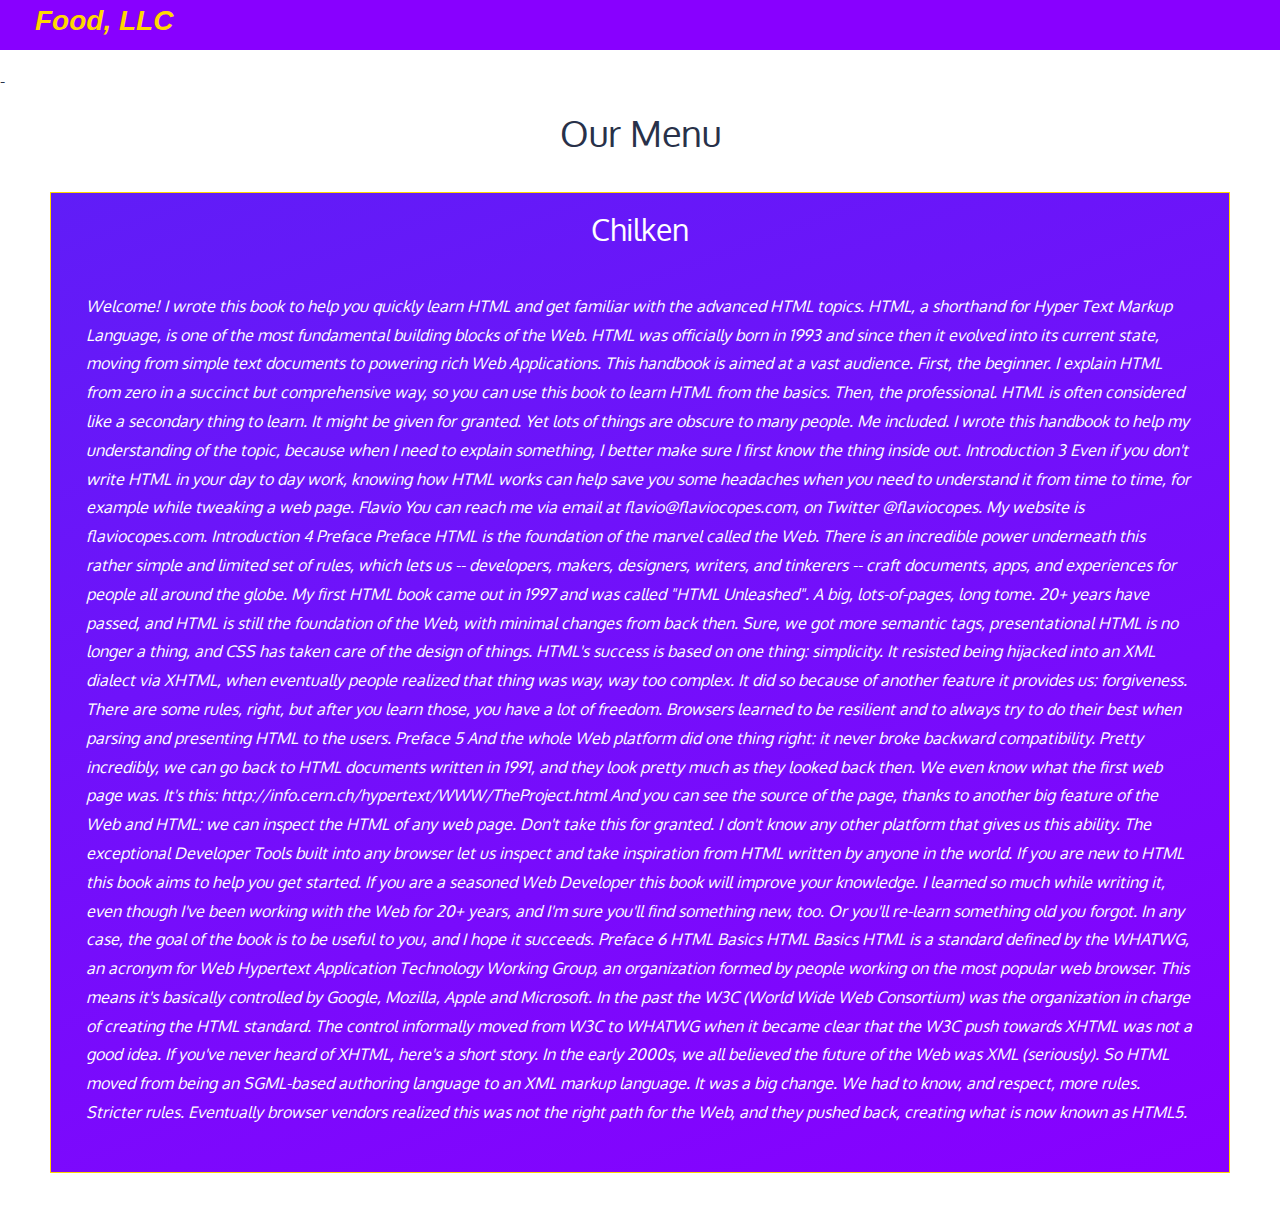
==== mod3-solutionFolder/index.html @ a27490b9 "module 3 assignment" ====
<!doctype html>
<html lang="en">
  <head>
    <meta charset="utf-8">
    <meta http-equiv="X-UA-Compatible" content="IE=edge">
    <meta name="viewport" content="width=device-width, initial-scale=1">
    <title>module3 assignment</title>
    <link rel="stylesheet" href="css/bootstrap.min.css">
    <link rel="stylesheet" href="css/styles.css">
    <link href='https://fonts.googleapis.com/css?family=Oxygen:400,300,700' rel='stylesheet' type='text/css'>
    <link href='https://fonts.googleapis.com/css?family=Lora' rel='stylesheet' type='text/css'>
  </head>
<body>
  <header>
    <nav id="header-nav" class="navbar navbar-default">
      <div class="container-fluid">
        <div class="navbar-header">

          <div class="navbar-brand">
            <a href="index.html"><h1>Food, LLC</h1></a>
          </div>

          <button type="button" class="navbar-toggle collapsed" data-toggle="collapse" data-target="#collapsable-nav" aria-expanded="false">
            <span class="sr-only">Toggle navigation</span>
            <span class="icon-bar"></span>
            <span class="icon-bar"></span>
            <span class="icon-bar"></span>
          </button>
        </div>

        <div id="collapsable-nav" class="collapse navbar-collapse">
           <ul id="nav-list" class="nav navbar-nav navbar-right visible-xs visible-sm hidden-lg hidden-md hidden-sm">
            <li>
              <a href="#"> Chilken</a>
            </li>
          
            <hr>
        
            <li>
              <a href="#">Beef</a>
            </li>
            <hr>
            <li>
              <a href="#"> Sushi</a>
            </li>
          </ul><!-- #nav-list -->
        </div><!-- .collapse .navbar-collapse -->
      </div><!-- .container -->
    </nav><!-- #header-nav -->-
  </header>
  

  <div class="main-content">
 <h1>Our Menu</h1>
<div class="container-fluid">
    <div class="row">
    <div class=" col-12-lg col-12-md col-12-sm col-12-xs write-up">
      <h2>Chilken</h2>
     <p> Welcome!
      I wrote this book to help you quickly learn HTML and get familiar with
the advanced HTML topics.
HTML, a shorthand for Hyper Text Markup Language, is one of the
most fundamental building blocks of the Web.
HTML was officially born in 1993 and since then it evolved into its
current state, moving from simple text documents to powering rich
Web Applications.
This handbook is aimed at a vast audience.
First, the beginner. I explain HTML from zero in a succinct but
comprehensive way, so you can use this book to learn HTML from the
basics.
Then, the professional. HTML is often considered like a secondary
thing to learn. It might be given for granted.
Yet lots of things are obscure to many people. Me included. I wrote
this handbook to help my understanding of the topic, because when I
need to explain something, I better make sure I first know the thing
inside out.
Introduction
3
Even if you don't write HTML in your day to day work, knowing how
HTML works can help save you some headaches when you need to
understand it from time to time, for example while tweaking a web
page.
Flavio
You can reach me via email at flavio@flaviocopes.com, on Twitter
@flaviocopes.
My website is flaviocopes.com.
Introduction
4
Preface
Preface
HTML is the foundation of the marvel called the Web.
There is an incredible power underneath this rather simple and limited
set of rules, which lets us -- developers, makers, designers, writers,
and tinkerers -- craft documents, apps, and experiences for people all
around the globe.
My first HTML book came out in 1997 and was called "HTML
Unleashed". A big, lots-of-pages, long tome.
20+ years have passed, and HTML is still the foundation of the Web,
with minimal changes from back then.
Sure, we got more semantic tags, presentational HTML is no longer a
thing, and CSS has taken care of the design of things.
HTML's success is based on one thing: simplicity.
It resisted being hijacked into an XML dialect via XHTML, when
eventually people realized that thing was way, way too complex.
It did so because of another feature it provides us: forgiveness. There
are some rules, right, but after you learn those, you have a lot of
freedom.
Browsers learned to be resilient and to always try to do their best when
parsing and presenting HTML to the users.
Preface
5
And the whole Web platform did one thing right: it never broke
backward compatibility. Pretty incredibly, we can go back to HTML
documents written in 1991, and they look pretty much as they looked
back then.
We even know what the first web page was. It's this:
http://info.cern.ch/hypertext/WWW/TheProject.html
And you can see the source of the page, thanks to another big feature
of the Web and HTML: we can inspect the HTML of any web page.
Don't take this for granted. I don't know any other platform that gives
us this ability.
The exceptional Developer Tools built into any browser let us inspect
and take inspiration from HTML written by anyone in the world.
If you are new to HTML this book aims to help you get started. If you
are a seasoned Web Developer this book will improve your
knowledge.
I learned so much while writing it, even though I've been working with
the Web for 20+ years, and I'm sure you'll find something new, too.
Or you'll re-learn something old you forgot.
In any case, the goal of the book is to be useful to you, and I hope it
succeeds.
Preface
6
HTML Basics
HTML Basics
HTML is a standard defined by the WHATWG, an acronym for Web
Hypertext Application Technology Working Group, an organization
formed by people working on the most popular web browser. This
means it's basically controlled by Google, Mozilla, Apple and Microsoft.
In the past the W3C (World Wide Web Consortium) was the
organization in charge of creating the HTML standard.
The control informally moved from W3C to WHATWG when it became
clear that the W3C push towards XHTML was not a good idea.
If you've never heard of XHTML, here's a short story. In the early
2000s, we all believed the future of the Web was XML (seriously). So
HTML moved from being an SGML-based authoring language to an
XML markup language.
It was a big change. We had to know, and respect, more rules. Stricter
rules.
Eventually browser vendors realized this was not the right path for the
Web, and they pushed back, creating what is now known as HTML5.
</p>
    </div>
  </div> <!-- row div end -->
  </div>
</div>

  

  <!-- jQuery (Bootstrap JS plugins depend on it) -->
  <script src="js/jquery-2.1.4.min.js"></script>
  <script src="js/bootstrap.min.js"></script>
  <script src="js/script.js"></script>
</body>
</html>
---- mod3-solutionFolder/css/styles.css ----
body {
  font-size: 16px;
  color: #283149;
  /*background-color: #61122f;*/
  background-color:#fff ;
  font-family: 'Oxygen', sans-serif;
}

/** HEADER **/
header{
  width:100%;
  margin-top: 0;
}
#collapsable-nav ul li a{
  color:#fff;
  font-style: italic;
  font-size: 18px;
}

#header-nav{
  border-radius: 0;
  border: 0;
  background-color:#8800ff;
}
hr{
   width:100%;
   text-align: center;
}
.navbar-brand a h1 {
  font: italic bold 28px Helvetica;
  color:gold;

  margin-top: -10px;
  margin-left: 20px;
  }

.navbar-brand a{
  text-decoration: none;
}

/*mian content area*/

.main-content{

  justify-content: center;
  align-items: center;
  display: flex;
  flex-direction: column;
}
h2{
  text-align: center;
}
.write-up p{
  line-height: 1.8em;
  font-style: italic;

}
.write-up{
  background: linear-gradient(160deg, #601df7 0%, #8800ff 100%);
  color:#fff;
    border:1px solid gold;
  margin: 30px 50px 50px 50px;
}
p{
padding:3%;
}



@media (max-width: 760px) {
  
  h2{
  text-align: center;
}

  #nav-list{
  text-align: center;
  margin-left: 20px;
  color:blue;
}


}





/********** Super extra small devices Only :-) (e.g., iPhone 4) **********/
@media (max-width: 479px) {
  

  #nav-list{
  text-align: center;
  margin-left: 20px;
  color:blue;
}
h2{
  text-align: center;
}



}
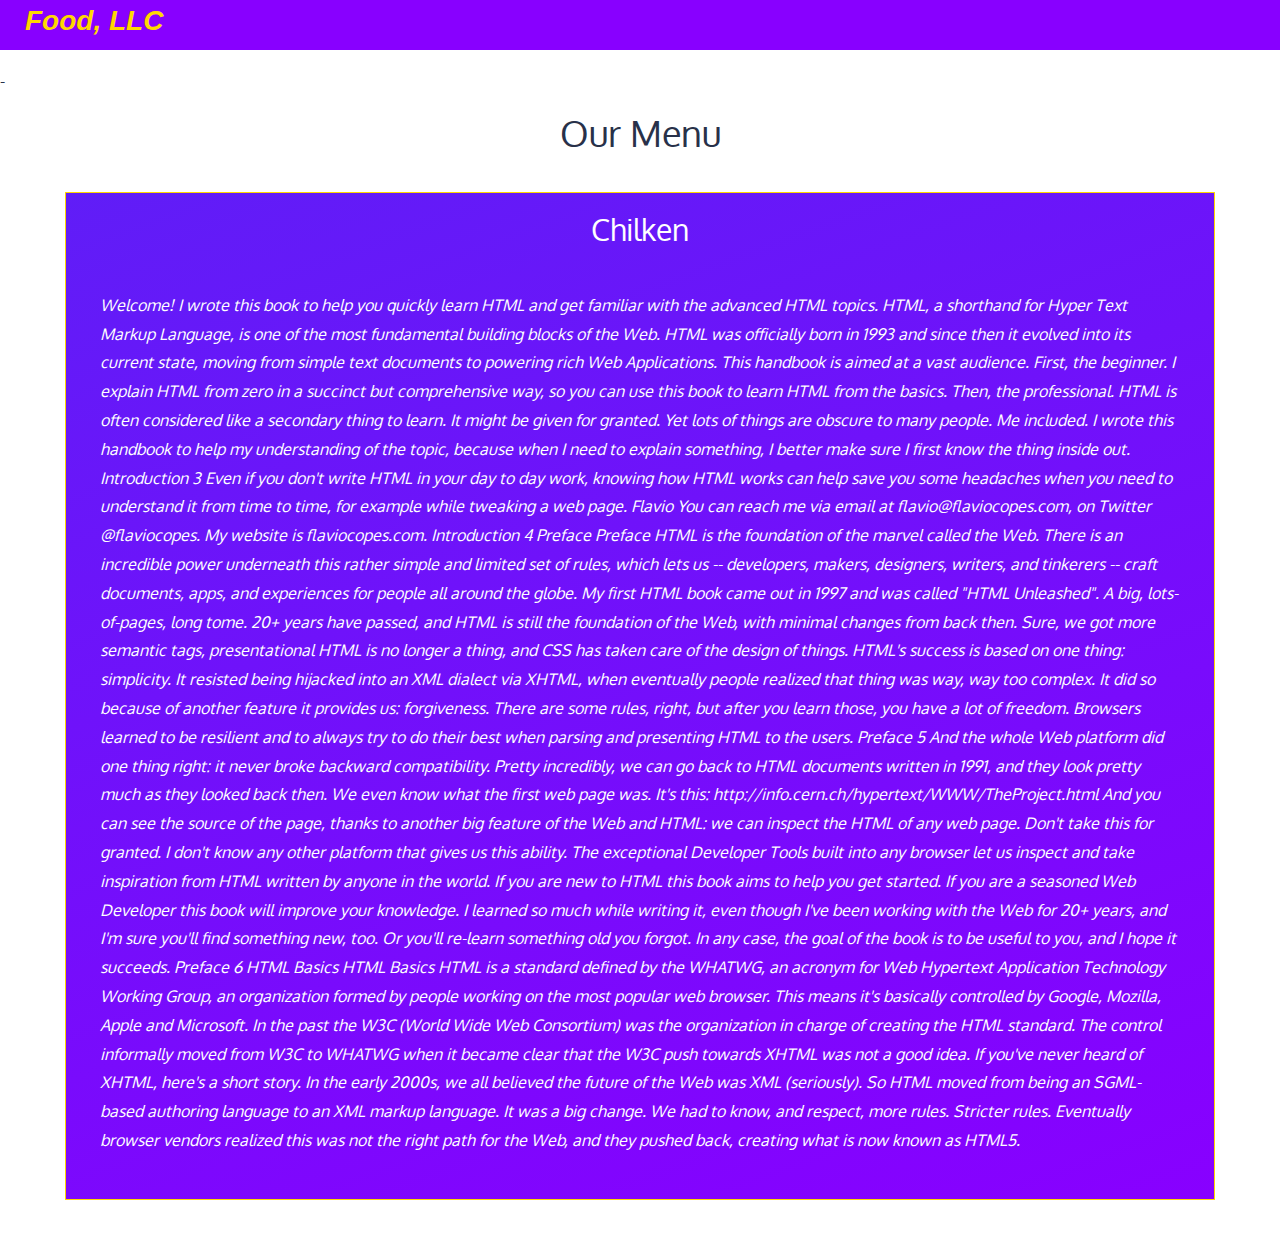
==== commit b61c66e6: "work in progress" ====
--- a/mod3-solutionFolder/index.html
+++ b/mod3-solutionFolder/index.html
@@ -50,7 +50,7 @@
   </header>
   
 
-  <div class="main-content">
+  <div class="container-fluid main-content">
  <h1>Our Menu</h1>
 <div class="container-fluid">
     <div class="row">
--- a/mod3-solutionFolder/css/styles.css
+++ b/mod3-solutionFolder/css/styles.css
@@ -14,24 +14,22 @@
 #collapsable-nav ul li a{
   color:#fff;
   font-style: italic;
-  font-size: 18px;
+  font-size: 25px;
+  font-weight: bold;
 }
+
 
 #header-nav{
   border-radius: 0;
   border: 0;
   background-color:#8800ff;
 }
-hr{
-   width:100%;
-   text-align: center;
-}
 .navbar-brand a h1 {
   font: italic bold 28px Helvetica;
   color:gold;
+  margin-top: -10px;
+  margin-left: 10px;
 
-  margin-top: -10px;
-  margin-left: 20px;
   }
 
 .navbar-brand a{
@@ -68,18 +66,13 @@
 
 
 @media (max-width: 760px) {
-  
-  h2{
+   h2{
   text-align: center;
 }
-
-  #nav-list{
+#nav-list{
   text-align: center;
-  margin-left: 20px;
-  color:blue;
+  
 }
-
-
 }
 
 
@@ -89,11 +82,24 @@
 /********** Super extra small devices Only :-) (e.g., iPhone 4) **********/
 @media (max-width: 479px) {
   
+  #header-nav{
+    width:100%;
+  border-radius: 0;
+  border: 0;
+  margin-left:0 auto;
+  padding: 0;
+  background-color:#8800ff;
+}
 
-  #nav-list{
-  text-align: center;
-  margin-left: 20px;
-  color:blue;
+body{
+  width:100%;
+  margin:0;
+  padding:0;
+}
+
+ #nav-list{
+  
+  
 }
 h2{
   text-align: center;
@@ -103,3 +109,8 @@
 
 }
 
+@media (max-width: 400px) {
+  header{
+    width:100%;
+  }
+}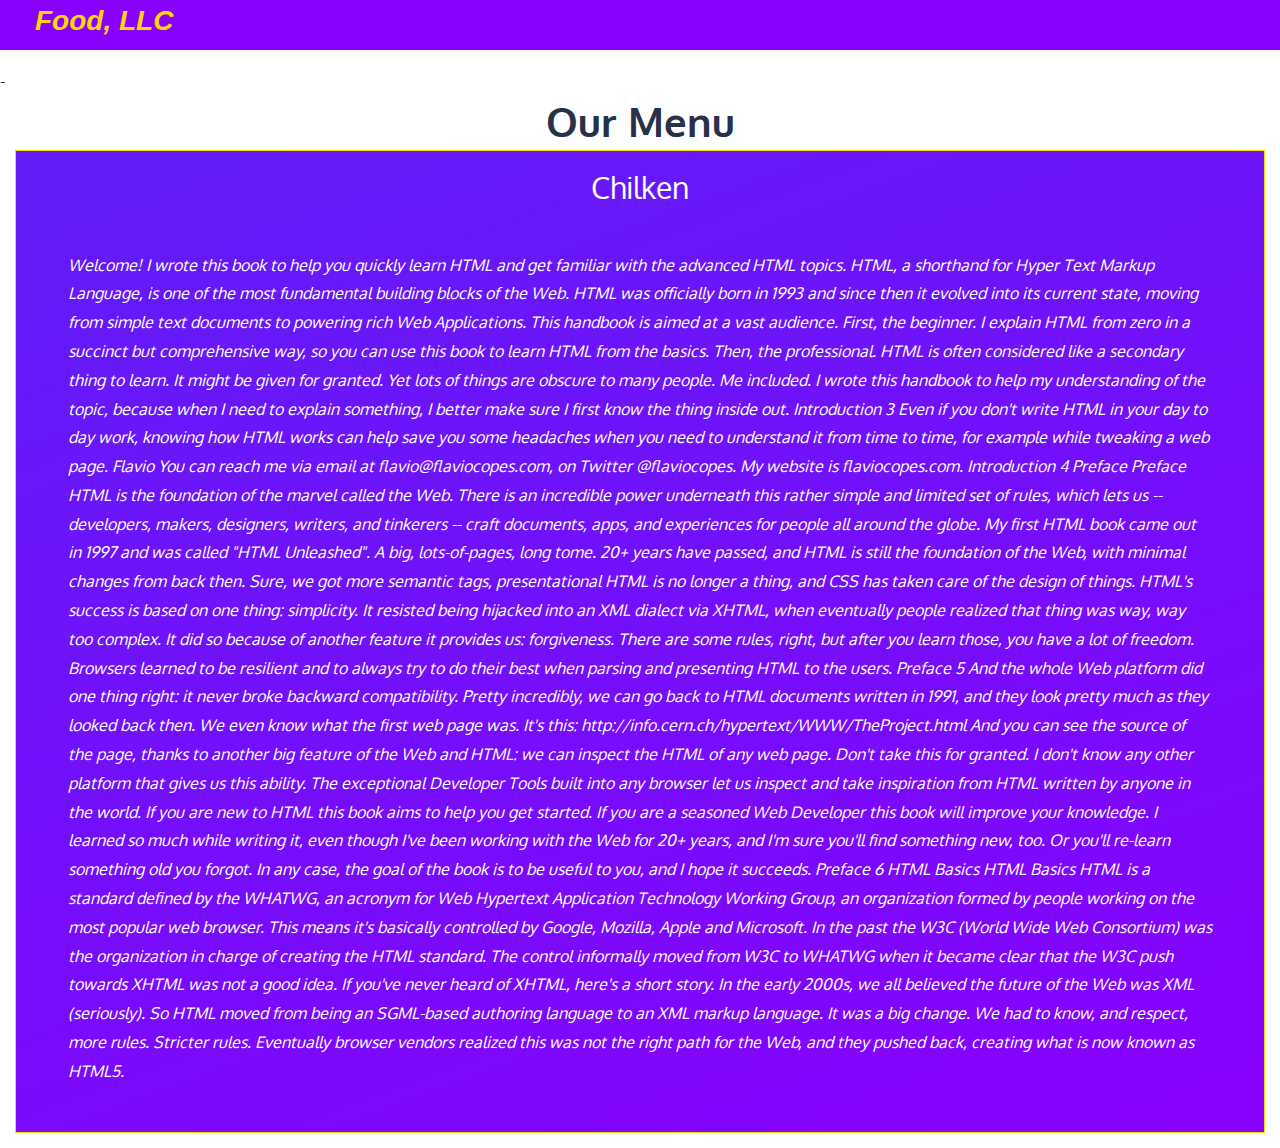
==== commit 09d08d54: "adjustment" ====
--- a/mod3-solutionFolder/index.html
+++ b/mod3-solutionFolder/index.html
@@ -50,11 +50,12 @@
   </header>
   
 
-  <div class="container-fluid main-content">
- <h1>Our Menu</h1>
+  
+ <div class="text-center">Our Menu</div>
+ 
 <div class="container-fluid">
     <div class="row">
-    <div class=" col-12-lg col-12-md col-12-sm col-12-xs write-up">
+    <div class=" col-lg-12 col-md-12 col-sm-12 col-xs-12 write-up">
       <h2>Chilken</h2>
      <p> Welcome!
       I wrote this book to help you quickly learn HTML and get familiar with
--- a/mod3-solutionFolder/css/styles.css
+++ b/mod3-solutionFolder/css/styles.css
@@ -14,22 +14,23 @@
 #collapsable-nav ul li a{
   color:#fff;
   font-style: italic;
-  font-size: 25px;
-  font-weight: bold;
+  font-size: 18px;
 }
-
 
 #header-nav{
   border-radius: 0;
   border: 0;
   background-color:#8800ff;
 }
+hr{
+   width:100%;
+}
 .navbar-brand a h1 {
   font: italic bold 28px Helvetica;
   color:gold;
+
   margin-top: -10px;
-  margin-left: 10px;
-
+  margin-left: 20px;
   }
 
 .navbar-brand a{
@@ -38,13 +39,7 @@
 
 /*mian content area*/
 
-.main-content{
 
-  justify-content: center;
-  align-items: center;
-  display: flex;
-  flex-direction: column;
-}
 h2{
   text-align: center;
 }
@@ -57,22 +52,35 @@
   background: linear-gradient(160deg, #601df7 0%, #8800ff 100%);
   color:#fff;
     border:1px solid gold;
-  margin: 30px 50px 50px 50px;
-}
+  }
+
+  .row{
+    /*padding: 7%;*/
+    margin:0 auto 15px;
+  }
 p{
 padding:3%;
+}
+.text-center{
+  font-size: 40px;
+  font-weight: bold;
 }
 
 
 
 @media (max-width: 760px) {
-   h2{
+  
+  h2{
   text-align: center;
 }
-#nav-list{
+
+  #nav-list{
   text-align: center;
-  
+
+  color:blue;
 }
+
+
 }
 
 
@@ -82,35 +90,44 @@
 /********** Super extra small devices Only :-) (e.g., iPhone 4) **********/
 @media (max-width: 479px) {
   
-  #header-nav{
-    width:100%;
-  border-radius: 0;
-  border: 0;
-  margin-left:0 auto;
-  padding: 0;
-  background-color:#8800ff;
+  .write-up{
+    margin:0 auto 15px;
+  }
+
+  #nav-list{
+  text-align: center;
+  font-size: 20px;
+  }
 }
 
-body{
-  width:100%;
-  margin:0;
-  padding:0;
-}
+/********** Super extra small devices Only :-) (e.g., iPhone 4) **********/
+@media (max-width: 375px) {
 
- #nav-list{
+  .navbar{
+  width:460px;
+  }
   
+  .write-up{
+    margin-left:66px;
+    width: 300px;
+  }
   
-}
-h2{
+
+  #nav-list{
   text-align: center;
+  font-size: 20px;
+  }
+  body{
+    width:460px;
+    margin: 0;
+    padding: 0;
+    box-sizing: border-box;
+  }
+
+  .container-fluid{
+
+  }
 }
 
 
 
-}
-
-@media (max-width: 400px) {
-  header{
-    width:100%;
-  }
-}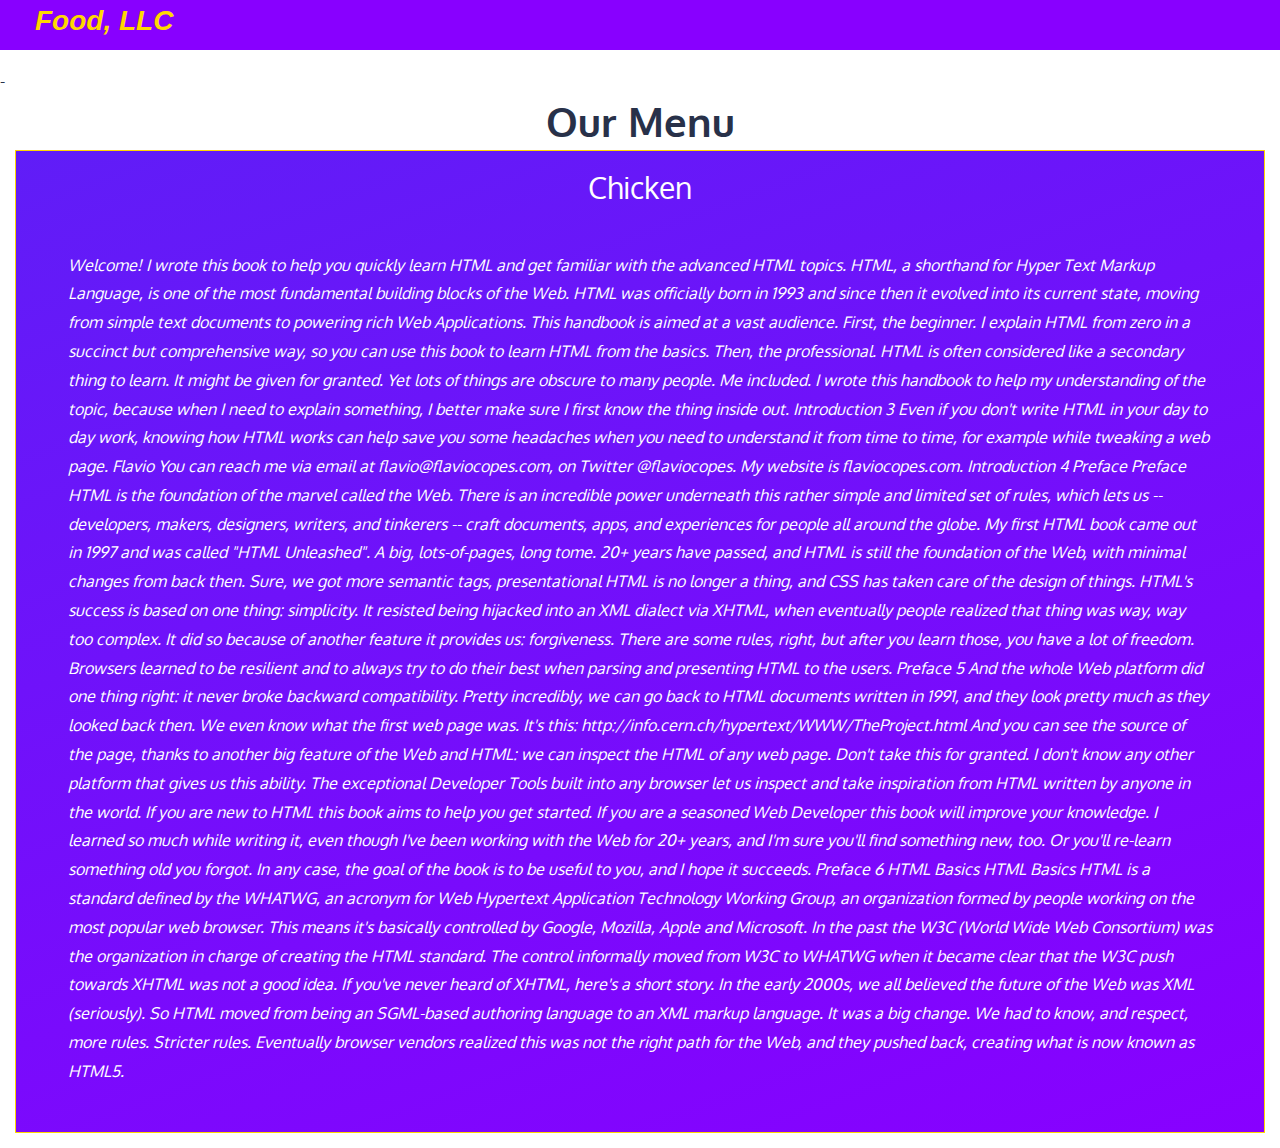
==== commit 4b7dd5ca: "new adjustment" ====
--- a/mod3-solutionFolder/index.html
+++ b/mod3-solutionFolder/index.html
@@ -31,7 +31,7 @@
         <div id="collapsable-nav" class="collapse navbar-collapse">
            <ul id="nav-list" class="nav navbar-nav navbar-right visible-xs visible-sm hidden-lg hidden-md hidden-sm">
             <li>
-              <a href="#"> Chilken</a>
+              <a href="#"> Chicken</a>
             </li>
           
             <hr>
@@ -56,7 +56,7 @@
 <div class="container-fluid">
     <div class="row">
     <div class=" col-lg-12 col-md-12 col-sm-12 col-xs-12 write-up">
-      <h2>Chilken</h2>
+      <h2>Chicken</h2>
      <p> Welcome!
       I wrote this book to help you quickly learn HTML and get familiar with
 the advanced HTML topics.
--- a/mod3-solutionFolder/css/styles.css
+++ b/mod3-solutionFolder/css/styles.css
@@ -100,7 +100,7 @@
   }
 }
 
-/********** Super extra small devices Only :-) (e.g., iPhone 4) **********/
+/*
 @media (max-width: 375px) {
 
   .navbar{
@@ -128,6 +128,29 @@
 
   }
 }
+*/
+@media (max-width: 360px){
+  
+  .navbar{
+    width:422px;
+  
+  }
+  body{
+    width:420px;
+  
+  }
+  .row{
+    justify-content: center;
+    align-items: center;
+    display: flex;
+  }
+    .write-up{
+    
+    margin:0 auto 15px;
+  }
+
+
+}
 
 
 
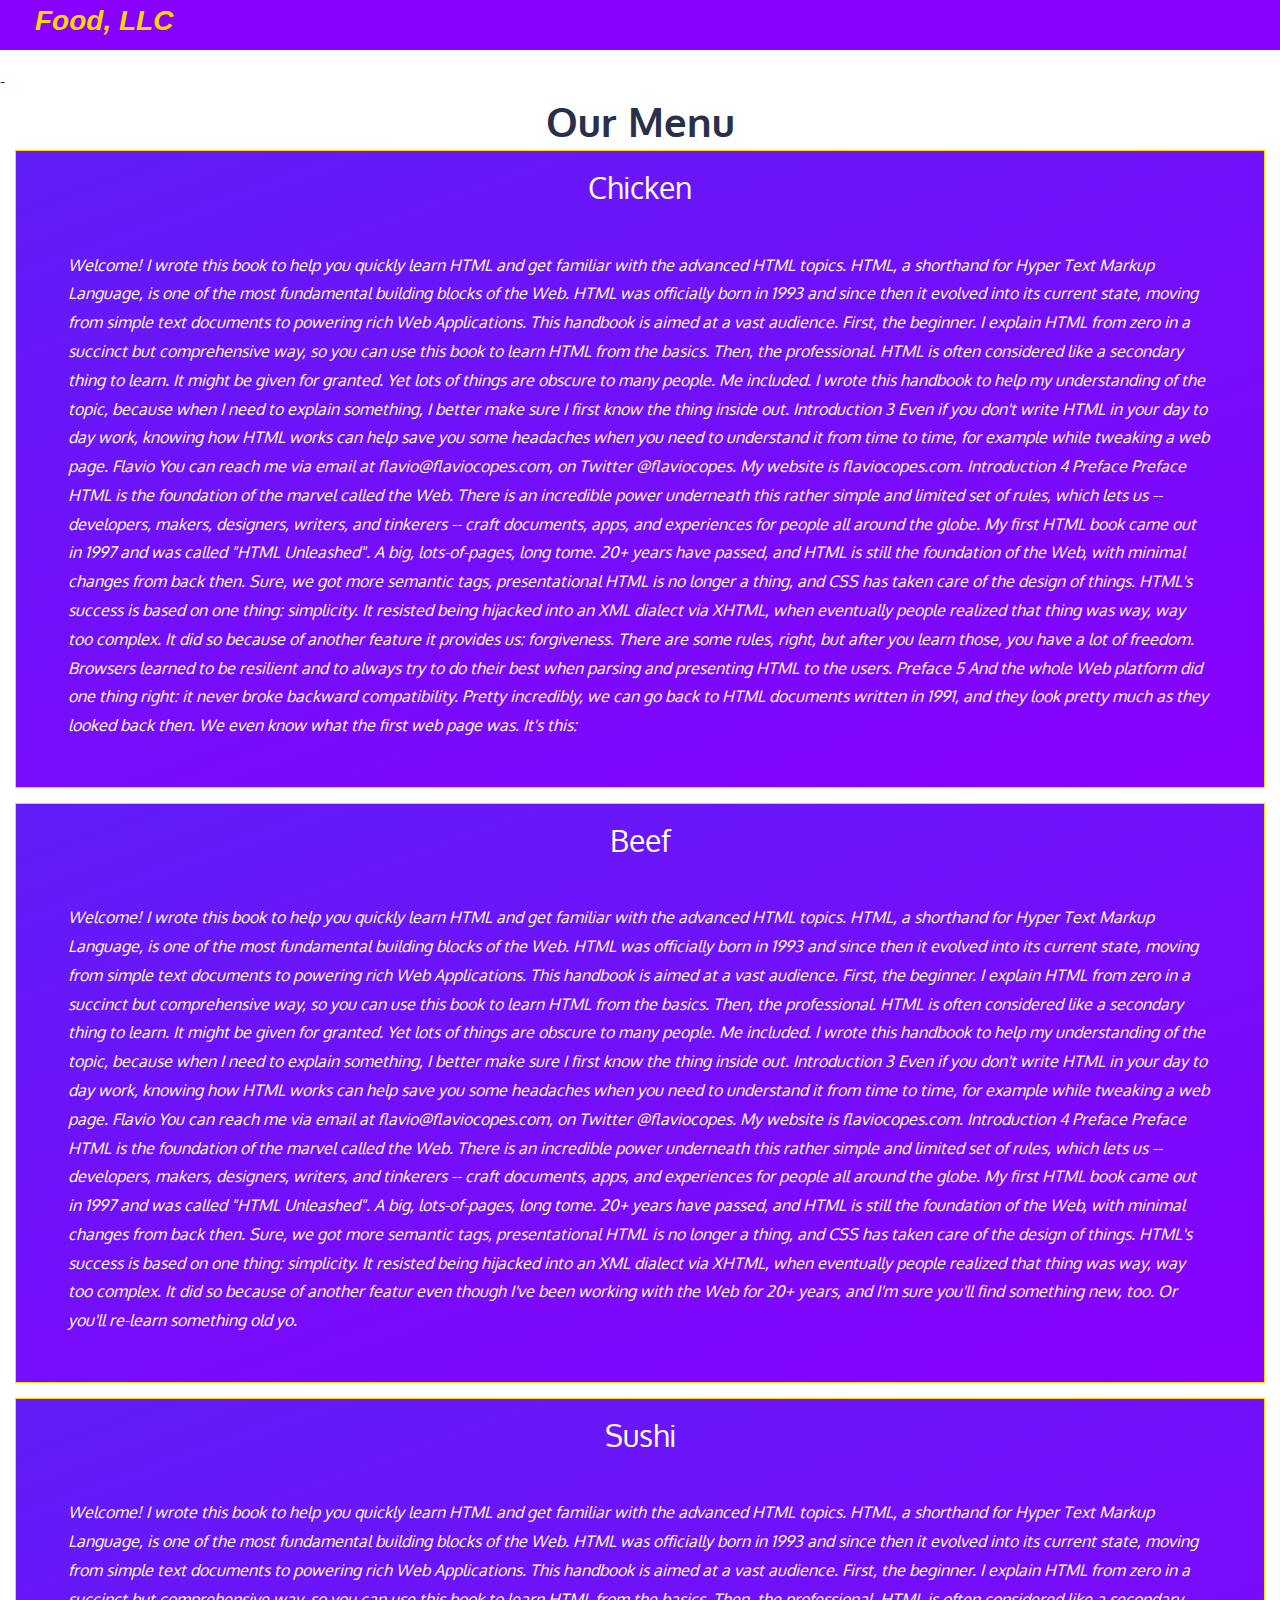
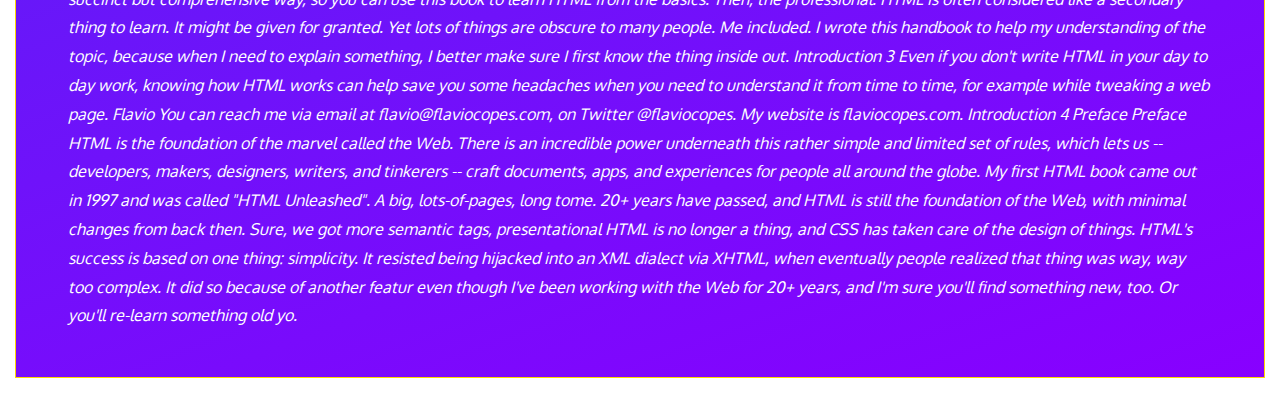
==== commit 7f6f47fc: "submission" ====
--- a/mod3-solutionFolder/index.html
+++ b/mod3-solutionFolder/index.html
@@ -115,46 +115,128 @@
 documents written in 1991, and they look pretty much as they looked
 back then.
 We even know what the first web page was. It's this:
-http://info.cern.ch/hypertext/WWW/TheProject.html
-And you can see the source of the page, thanks to another big feature
-of the Web and HTML: we can inspect the HTML of any web page.
-Don't take this for granted. I don't know any other platform that gives
-us this ability.
-The exceptional Developer Tools built into any browser let us inspect
-and take inspiration from HTML written by anyone in the world.
-If you are new to HTML this book aims to help you get started. If you
-are a seasoned Web Developer this book will improve your
-knowledge.
-I learned so much while writing it, even though I've been working with
-the Web for 20+ years, and I'm sure you'll find something new, too.
-Or you'll re-learn something old you forgot.
-In any case, the goal of the book is to be useful to you, and I hope it
-succeeds.
-Preface
-6
-HTML Basics
-HTML Basics
-HTML is a standard defined by the WHATWG, an acronym for Web
-Hypertext Application Technology Working Group, an organization
-formed by people working on the most popular web browser. This
-means it's basically controlled by Google, Mozilla, Apple and Microsoft.
-In the past the W3C (World Wide Web Consortium) was the
-organization in charge of creating the HTML standard.
-The control informally moved from W3C to WHATWG when it became
-clear that the W3C push towards XHTML was not a good idea.
-If you've never heard of XHTML, here's a short story. In the early
-2000s, we all believed the future of the Web was XML (seriously). So
-HTML moved from being an SGML-based authoring language to an
-XML markup language.
-It was a big change. We had to know, and respect, more rules. Stricter
-rules.
-Eventually browser vendors realized this was not the right path for the
-Web, and they pushed back, creating what is now known as HTML5.
 </p>
     </div>
   </div> <!-- row div end -->
   </div>
 </div>
+<div class="container-fluid">
+    <div class="row">
+    <div class=" col-lg-12 col-md-12 col-sm-12 col-xs-12 write-up">
+      <h2>Beef</h2>
+     <p> Welcome!
+      I wrote this book to help you quickly learn HTML and get familiar with
+the advanced HTML topics.
+HTML, a shorthand for Hyper Text Markup Language, is one of the
+most fundamental building blocks of the Web.
+HTML was officially born in 1993 and since then it evolved into its
+current state, moving from simple text documents to powering rich
+Web Applications.
+This handbook is aimed at a vast audience.
+First, the beginner. I explain HTML from zero in a succinct but
+comprehensive way, so you can use this book to learn HTML from the
+basics.
+Then, the professional. HTML is often considered like a secondary
+thing to learn. It might be given for granted.
+Yet lots of things are obscure to many people. Me included. I wrote
+this handbook to help my understanding of the topic, because when I
+need to explain something, I better make sure I first know the thing
+inside out.
+Introduction
+3
+Even if you don't write HTML in your day to day work, knowing how
+HTML works can help save you some headaches when you need to
+understand it from time to time, for example while tweaking a web
+page.
+Flavio
+You can reach me via email at flavio@flaviocopes.com, on Twitter
+@flaviocopes.
+My website is flaviocopes.com.
+Introduction
+4
+Preface
+Preface
+HTML is the foundation of the marvel called the Web.
+There is an incredible power underneath this rather simple and limited
+set of rules, which lets us -- developers, makers, designers, writers,
+and tinkerers -- craft documents, apps, and experiences for people all
+around the globe.
+My first HTML book came out in 1997 and was called "HTML
+Unleashed". A big, lots-of-pages, long tome.
+20+ years have passed, and HTML is still the foundation of the Web,
+with minimal changes from back then.
+Sure, we got more semantic tags, presentational HTML is no longer a
+thing, and CSS has taken care of the design of things.
+HTML's success is based on one thing: simplicity.
+It resisted being hijacked into an XML dialect via XHTML, when
+eventually people realized that thing was way, way too complex.
+It did so because of another featur even though I've been working with
+the Web for 20+ years, and I'm sure you'll find something new, too.
+Or you'll re-learn something old yo.
+</p>
+    </div>
+  </div> <!-- row div end -->
+  </div>
+</div>
+<div class="container-fluid">
+    <div class="row">
+    <div class=" col-lg-12 col-md-12 col-sm-12 col-xs-12 write-up">
+      <h2>Sushi</h2>
+     <p> Welcome!
+      I wrote this book to help you quickly learn HTML and get familiar with
+the advanced HTML topics.
+HTML, a shorthand for Hyper Text Markup Language, is one of the
+most fundamental building blocks of the Web.
+HTML was officially born in 1993 and since then it evolved into its
+current state, moving from simple text documents to powering rich
+Web Applications.
+This handbook is aimed at a vast audience.
+First, the beginner. I explain HTML from zero in a succinct but
+comprehensive way, so you can use this book to learn HTML from the
+basics.
+Then, the professional. HTML is often considered like a secondary
+thing to learn. It might be given for granted.
+Yet lots of things are obscure to many people. Me included. I wrote
+this handbook to help my understanding of the topic, because when I
+need to explain something, I better make sure I first know the thing
+inside out.
+Introduction
+3
+Even if you don't write HTML in your day to day work, knowing how
+HTML works can help save you some headaches when you need to
+understand it from time to time, for example while tweaking a web
+page.
+Flavio
+You can reach me via email at flavio@flaviocopes.com, on Twitter
+@flaviocopes.
+My website is flaviocopes.com.
+Introduction
+4
+Preface
+Preface
+HTML is the foundation of the marvel called the Web.
+There is an incredible power underneath this rather simple and limited
+set of rules, which lets us -- developers, makers, designers, writers,
+and tinkerers -- craft documents, apps, and experiences for people all
+around the globe.
+My first HTML book came out in 1997 and was called "HTML
+Unleashed". A big, lots-of-pages, long tome.
+20+ years have passed, and HTML is still the foundation of the Web,
+with minimal changes from back then.
+Sure, we got more semantic tags, presentational HTML is no longer a
+thing, and CSS has taken care of the design of things.
+HTML's success is based on one thing: simplicity.
+It resisted being hijacked into an XML dialect via XHTML, when
+eventually people realized that thing was way, way too complex.
+It did so because of another featur even though I've been working with
+the Web for 20+ years, and I'm sure you'll find something new, too.
+Or you'll re-learn something old yo.
+</p>
+    </div>
+  </div> <!-- row div end -->
+  </div>
+</div>
+
 
   
 
--- a/mod3-solutionFolder/css/styles.css
+++ b/mod3-solutionFolder/css/styles.css
@@ -100,42 +100,37 @@
   }
 }
 
-/*
-@media (max-width: 375px) {
-
-  .navbar{
-  width:460px;
-  }
-  
-  .write-up{
-    margin-left:66px;
-    width: 300px;
-  }
-  
-
-  #nav-list{
-  text-align: center;
-  font-size: 20px;
-  }
-  body{
-    width:460px;
-    margin: 0;
-    padding: 0;
-    box-sizing: border-box;
-  }
-
-  .container-fluid{
-
-  }
-}
-*/
-@media (max-width: 360px){
+
+@media (min-width: 411px) and (max-width: 414px){
   
   .navbar{
     width:422px;
   
   }
   body{
+    width:421px;
+  
+  }
+  .row{
+    justify-content: center;
+    align-items: center;
+    display: flex;
+  }
+    .write-up{
+    
+    margin:0 auto 15px;
+  }
+
+
+}
+
+@media (min-width: 360px) and (max-width: 375px){
+  
+  .navbar{
+    width:422px;
+  
+  }
+  body{
     width:420px;
   
   }
@@ -151,6 +146,57 @@
 
 
 }
-
-
-
+@media (max-width: 280px) {
+  
+  .navbar{
+    width:100%;
+  
+  }
+  body{
+    width:100%;
+  
+  }
+  .row{
+    justify-content: center;
+    align-items: center;
+    display: flex;
+  }
+    .write-up{
+    
+    margin:0 auto 15px;
+  }
+
+
+}
+@media (max-width: 320px) {
+  
+  .navbar{
+    width:422px;
+  
+  }
+  body{
+    width:420px;
+  
+  }
+  .row{
+    justify-content: center;
+    align-items: center;
+    display: flex;
+  }
+    .write-up{
+    
+    margin:0 auto 15px;
+  }
+
+
+}
+
+
+
+
+
+
+
+
+
+
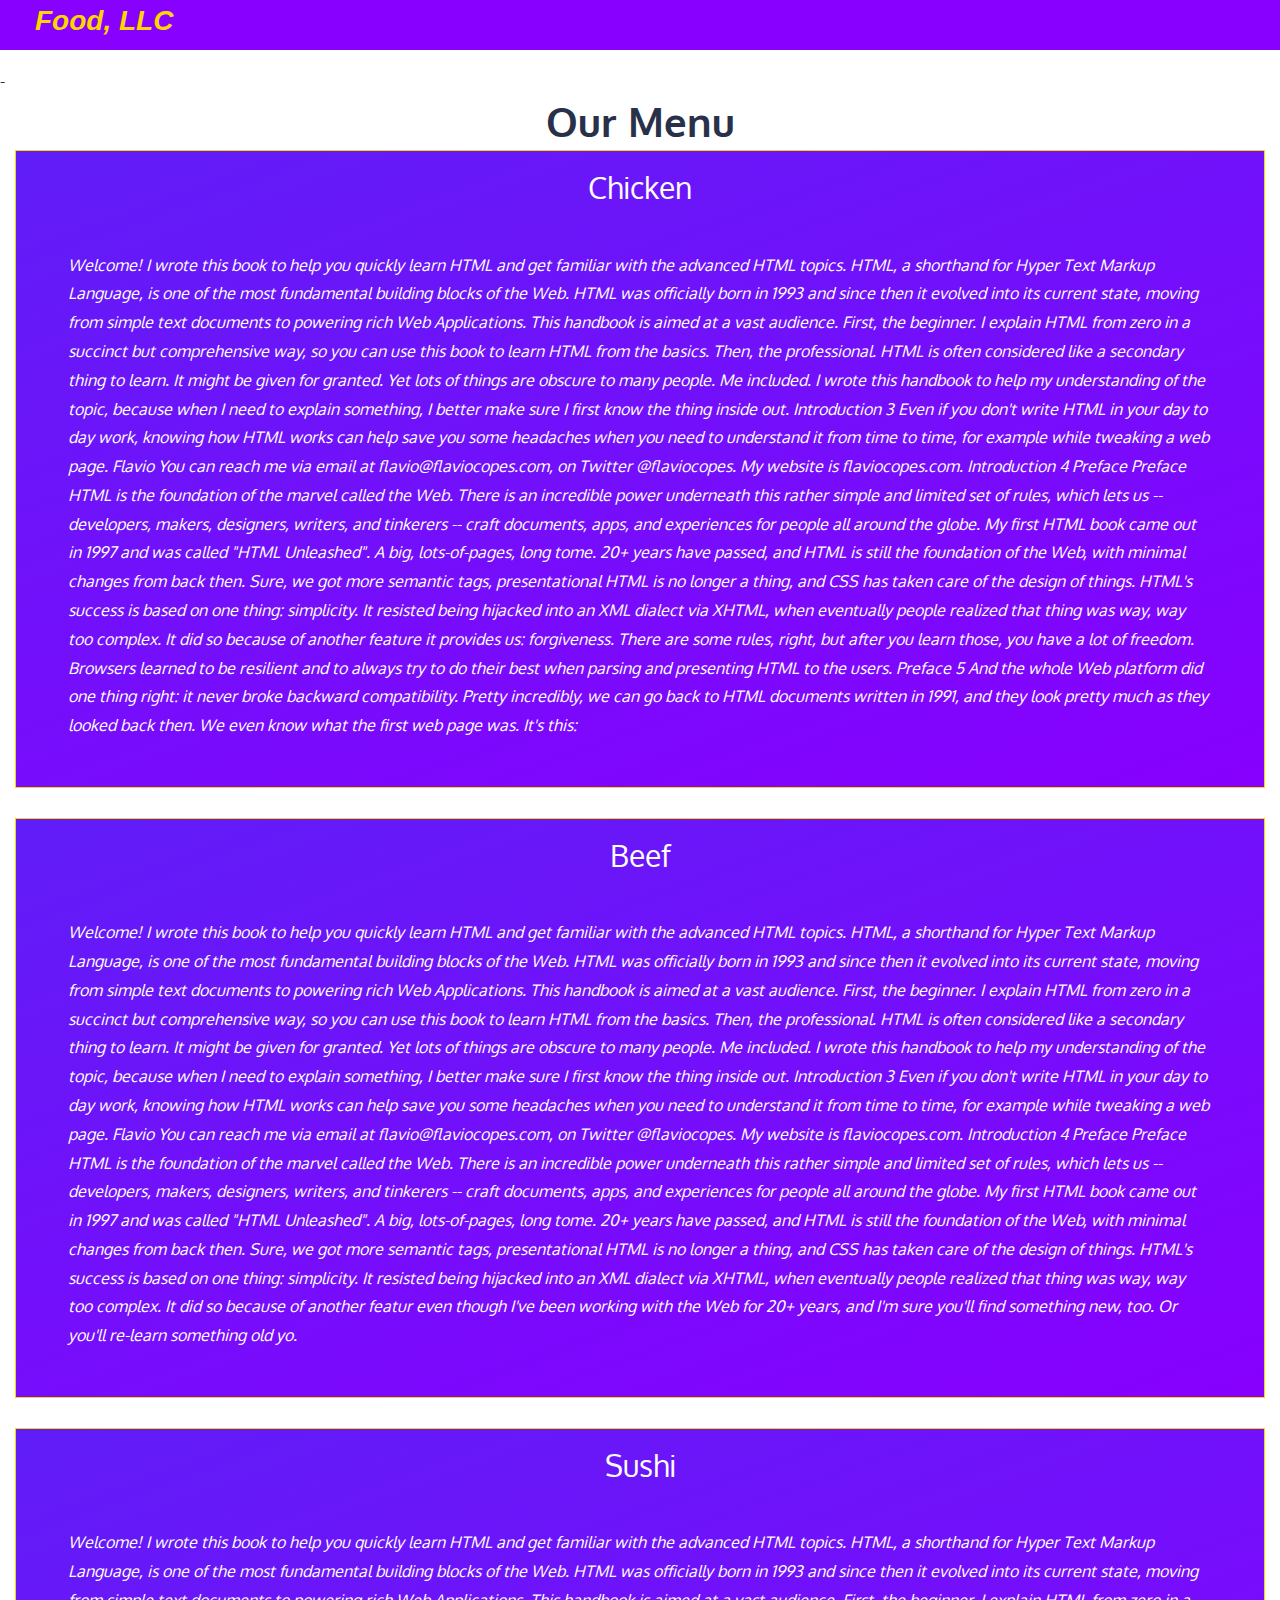
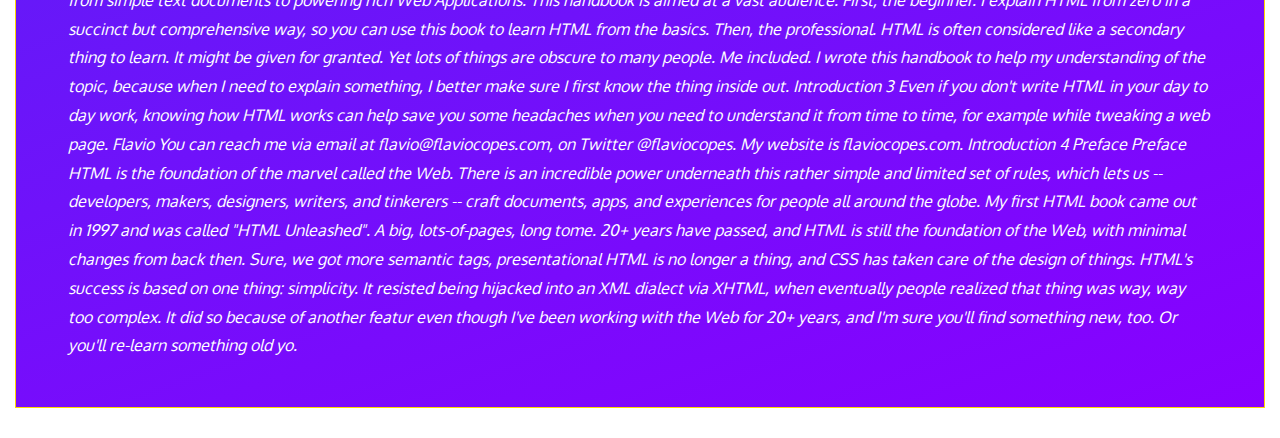
==== commit 6c4823d7: "new" ====
--- a/mod3-solutionFolder/index.html
+++ b/mod3-solutionFolder/index.html
@@ -55,7 +55,7 @@
  
 <div class="container-fluid">
     <div class="row">
-    <div class=" col-lg-12 col-md-12 col-sm-12 col-xs-12 write-up">
+    <div class=" col-xs-12 write-up">
       <h2>Chicken</h2>
      <p> Welcome!
       I wrote this book to help you quickly learn HTML and get familiar with
@@ -122,7 +122,7 @@
 </div>
 <div class="container-fluid">
     <div class="row">
-    <div class=" col-lg-12 col-md-12 col-sm-12 col-xs-12 write-up">
+    <div class="  col-xs-12 write-up">
       <h2>Beef</h2>
      <p> Welcome!
       I wrote this book to help you quickly learn HTML and get familiar with
@@ -180,7 +180,7 @@
 </div>
 <div class="container-fluid">
     <div class="row">
-    <div class=" col-lg-12 col-md-12 col-sm-12 col-xs-12 write-up">
+    <div class="  col-xs-12 write-up">
       <h2>Sushi</h2>
      <p> Welcome!
       I wrote this book to help you quickly learn HTML and get familiar with
--- a/mod3-solutionFolder/css/styles.css
+++ b/mod3-solutionFolder/css/styles.css
@@ -104,11 +104,11 @@
 @media (min-width: 411px) and (max-width: 414px){
   
   .navbar{
-    width:422px;
+    width:100%;
   
   }
   body{
-    width:421px;
+    
   
   }
   .row{
@@ -148,12 +148,6 @@
 }
 @media (max-width: 280px) {
   
-  .navbar{
-    width:100%;
-  
-  }
-  body{
-    width:100%;
   
   }
   .row{
